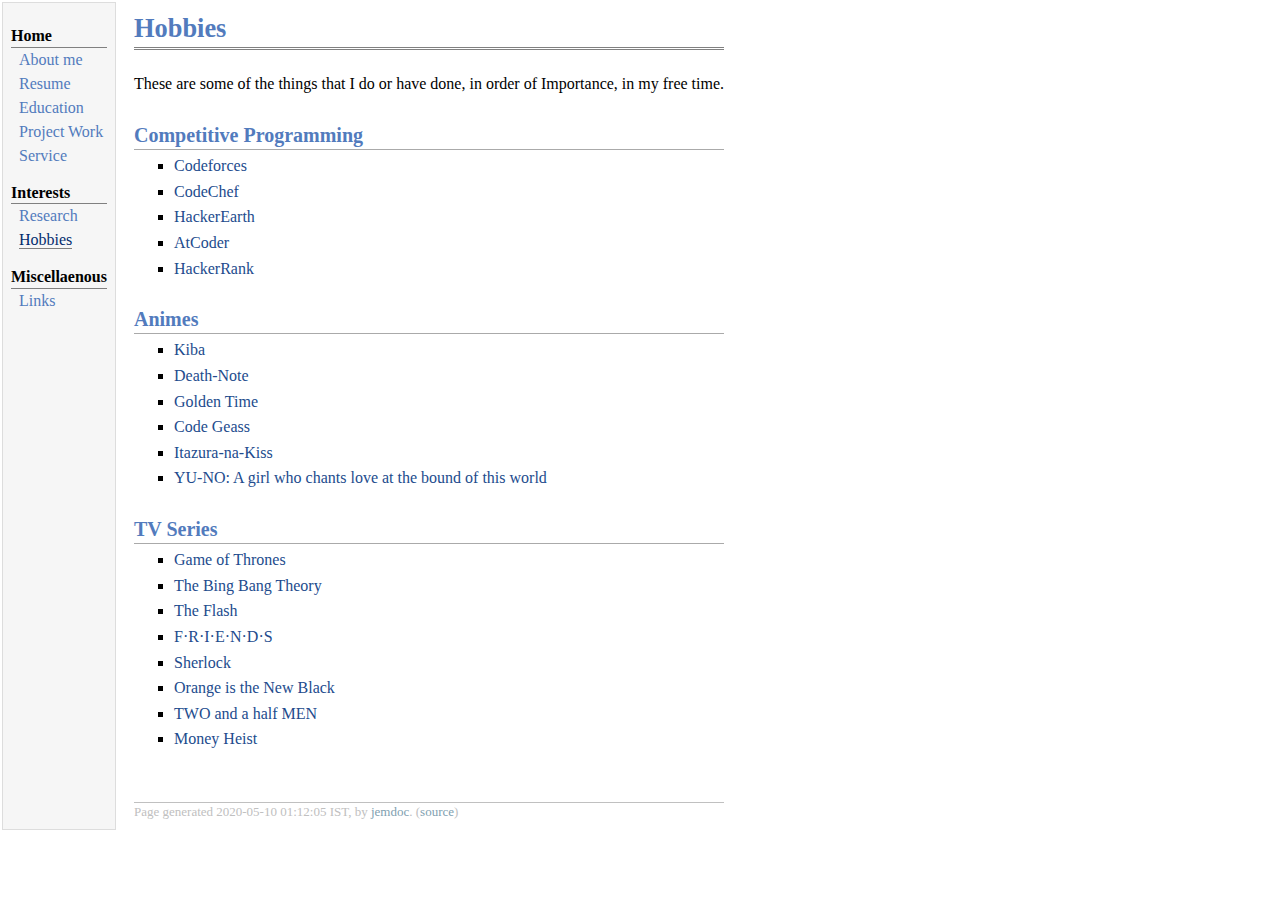
==== hobbies.html @ 69ba69d5 "My New website on Jemdoc" ====
<!DOCTYPE html PUBLIC "-//W3C//DTD XHTML 1.1//EN"
  "http://www.w3.org/TR/xhtml11/DTD/xhtml11.dtd">
<html xmlns="http://www.w3.org/1999/xhtml" xml:lang="en">
<head>
<!-- Global site tag (gtag.js) - Google Analytics -->
<script async src="https://www.googletagmanager.com/gtag/js?id=UA-166005891-1"></script>
<script>
  window.dataLayer = window.dataLayer || [];
  function gtag(){dataLayer.push(arguments);}
  gtag('js', new Date());
  gtag('config', 'UA-166005891-1');
</script>
<meta name="generator" content="jemdoc, see http://jemdoc.jaboc.net/" />
<meta http-equiv="Content-Type" content="text/html;charset=utf-8" />
<link rel="stylesheet" href="jemdoc.css" type="text/css" />
<title>Hobbies</title>
</head>
<body>
<table summary="Table for page layout." id="tlayout">
<tr valign="top">
<td id="layout-menu">
<div class="menu-category">Home</div>
<div class="menu-item"><a href="index.html">About&nbsp;me</a></div>
<div class="menu-item"><a href="Tushar_Resume.pdf">Resume</a></div>
<div class="menu-item"><a href="education.html">Education</a></div>
<div class="menu-item"><a href="project.html">Project	Work</a></div>
<div class="menu-item"><a href="service.html">Service</a></div>
<div class="menu-category">Interests</div>
<div class="menu-item"><a href="research.html">Research</a></div>
<div class="menu-item"><a href="hobbies.html" class="current">Hobbies</a></div>
<div class="menu-category">Miscellaenous</div>
<div class="menu-item"><a href="links.html">Links</a></div>
</td>
<td id="layout-content">
<div id="toptitle">
<h1>Hobbies</h1>
</div>
<p>These are some of the things that I do or have done, in order of Importance, in my free time.</p>
<h2>Competitive Programming</h2>
<ul>
<li><p><a href="https://codeforces.com/profile/tushartg/">Codeforces</a></p>
</li>
<li><p><a href="https://www.codechef.com/users/tushar_garg/">CodeChef</a></p>
</li>
<li><p><a href="mailto:https://www.hackerearth.com/@tushar_garg/">HackerEarth</a></p>
</li>
<li><p><a href="https://atcoder.jp/users/tushar_garg/">AtCoder</a></p>
</li>
<li><p><a href="https://www.hackerrank.com/tushargarg584/">HackerRank</a></p>
</li>
</ul>
<h2>Animes</h2>
<ul>
<li><p><a href="https://kissanime.ru/Anime/Kiba-Dub/">Kiba</a></p>
</li>
<li><p><a href="https://kissanime.ru/Anime/Death-Note-Dub/">Death-Note</a></p>
</li>
<li><p><a href="https://kissanime.ru/Anime/Golden-Time-Dub/">Golden Time</a></p>
</li>
<li><p><a href="https://kissanime.ru/Anime/Code-Geass-Lelouch-of-the-Rebellion-Dub/">Code Geass</a></p>
</li>
<li><p><a href="https://kissanime.ru/Anime/Itazura-na-Kiss-Dub/">Itazura-na-Kiss</a></p>
</li>
<li><p><a href="https://kissanime.ru/Anime/YU-NO-A-girl-who-chants-love-at-the-bound-of-this-world-Dub/">YU-NO: A girl who chants love at the bound of this world</a></p>
</li>
</ul>
<h2>TV Series </h2>
<ul>
<li><p><a href="https://en.wikipedia.org/wiki/Game_of_Thrones/">Game of Thrones</a></p>
</li>
<li><p><a href="https://en.wikipedia.org/wiki/The_Big_Bang_Theory/">The Bing Bang Theory</a></p>
</li>
<li><p><a href="https://en.wikipedia.org/wiki/The_Flash_(2014_TV_series)/">The Flash</a></p>
</li>
<li><p><a href="https://en.wikipedia.org/wiki/Friends/">F&middot;R&middot;I&middot;E&middot;N&middot;D&middot;S</a></p>
</li>
<li><p><a href="https://en.wikipedia.org/wiki/Sherlock_(TV_series)/">Sherlock</a></p>
</li>
<li><p><a href="https://en.wikipedia.org/wiki/Orange_Is_the_New_Black/">Orange is the New Black</a></p>
</li>
<li><p><a href="https://en.wikipedia.org/wiki/Two_and_a_Half_Men/">TWO and a half MEN</a></p>
</li>
<li><p><a href="https://en.wikipedia.org/wiki/Money_Heist/">Money Heist</a></p>
</li>
</ul>
<div id="footer">
<div id="footer-text">
Page generated 2020-05-10 01:12:05 IST, by <a href="http://jemdoc.jaboc.net/">jemdoc</a>.
(<a href="hobbies.jemdoc">source</a>)
</div>
</div>
</td>
</tr>
</table>
</body>
</html>
---- jemdoc.css ----
/* Default css file for jemdoc. */

table#tlayout {
    border: none;
    border-collapse: separate;
    background: white;
}

body {
  background: white;
  font-family: Georgia, serif;
  padding-bottom: 8px;
  margin: 0;
}

#layout-menu {
  background: #f6f6f6;
  border: 1px solid #dddddd;
  padding-top: 0.5em;
  padding-left: 8px;
  padding-right: 8px;
  font-size: 1.0em;
  width: auto;
  white-space: nowrap;
    text-align: left;
    vertical-align: top;
}

#layout-menu td {
  background: #f4f4f4;
    vertical-align: top;
}

#layout-content {
  padding-top: 0.0em;
  padding-left: 1.0em;
  padding-right: 1.0em;
    border: none;
    background: white;
    text-align: left;
    vertical-align: top;
}

#layout-menu a {
  line-height: 1.5em;
  margin-left: 0.5em;
}

tt {
    background: #ffffdd;
}

pre, tt {
  font-size: 90%;
  font-family: monaco, monospace;
}

a, a > tt {
  color: #224b8d;
  text-decoration: none;
}

a:hover {
  border-bottom: 1px gray dotted;
}

#layout-menu a.current:link, #layout-menu a.current:visited {
  color: #022b6d;
  border-bottom: 1px gray solid;
}
#layout-menu a:link, #layout-menu a:visited, #layout-menu a:hover {
  color: #527bbd;
  text-decoration: none;
}
#layout-menu a:hover {
  text-decoration: none;
}

div.menu-category {
  border-bottom: 1px solid gray;
  margin-top: 0.8em;
  padding-top: 0.2em;
  padding-bottom: 0.1em;
  font-weight: bold;
}

div.menu-item {
  padding-left: 16px;
  text-indent: -16px;
}

div#toptitle {
  padding-bottom: 0.2em;
  margin-bottom: 1.5em;
  border-bottom: 3px double gray;
}

/* Reduce space if we begin the page with a title. */
div#toptitle + h2, div#toptitle + h3 {
  margin-top: -0.7em;
}

div#subtitle {
  margin-top: 0.0em;
  margin-bottom: 0.0em;
  padding-top: 0em;
  padding-bottom: 0.1em;
}

em {
  font-style: italic;
}

strong {
  font-weight: bold;
}


h1, h2, h3 {
  color: #527bbd;
  margin-top: 0.7em;
  margin-bottom: 0.3em;
  padding-bottom: 0.2em;
  line-height: 1.0;
  padding-top: 0.5em;
  border-bottom: 1px solid #aaaaaa;
}

h1 {
  font-size: 165%;
}

h2 {
  padding-top: 0.8em;
  font-size: 125%;
}

h2 + h3 {
    padding-top: 0.2em;
}

h3 {
  font-size: 110%;
  border-bottom: none;
}

p {
  margin-top: 0.0em;
  margin-bottom: 0.8em;
  padding: 0;
  line-height: 1.3;
}

pre {
  padding: 0;
  margin: 0;
}

div#footer {
  font-size: small;
  border-top: 1px solid #c0c0c0;
  padding-top: 0.1em;
  margin-top: 4.0em;
  color: #c0c0c0;
}

div#footer a {
  color: #80a0b0;
}

div#footer-text {
  float: left;
  padding-bottom: 8px;
}

ul, ol, dl {
  margin-top: 0.2em;
  padding-top: 0;
  margin-bottom: 0.8em;
}

dt {
  margin-top: 0.5em;
  margin-bottom: 0;
}

dl {
  margin-left: 20px;
}

dd {
  color: #222222;
}

dd > *:first-child {
  margin-top: 0;
}

ul {
  list-style-position: outside;
  list-style-type: square;
}

p + ul, p + ol {
  margin-top: -0.5em;
}

li ul, li ol {
  margin-top: -0.3em;
}

ol {
  list-style-position: outside;
  list-style-type: decimal;
}

li p, dd p {
  margin-bottom: 0.3em;
}


ol ol {
  list-style-type: lower-alpha;
}

ol ol ol {
  list-style-type: lower-roman;
}

p + div.codeblock {
  margin-top: -0.6em;
}

div.codeblock, div.infoblock {
  margin-right: 0%;
  margin-top: 1.2em;
  margin-bottom: 1.3em;
}

div.blocktitle {
  font-weight: bold;
  color: #cd7b62;
  margin-top: 1.2em;
  margin-bottom: 0.1em;
}

div.blockcontent {
  border: 1px solid silver;
  padding: 0.3em 0.5em;
}

div.infoblock > div.blockcontent {
  background: #ffffee;
}

div.blockcontent p + ul, div.blockcontent p + ol {
  margin-top: 0.4em;
}

div.infoblock p {
  margin-bottom: 0em;
}

div.infoblock li p, div.infoblock dd p {
  margin-bottom: 0.5em;
}

div.infoblock p + p {
  margin-top: 0.8em;
}

div.codeblock > div.blockcontent {
  background: #f6f6f6;
}

span.pycommand {
  color: #000070;
}

span.statement {
  color: #008800;
}
span.builtin {
  color: #000088;
}
span.special {
  color: #990000;
}
span.operator {
  color: #880000;
}
span.error {
  color: #aa0000;
}
span.comment, span.comment > *, span.string, span.string > * {
  color: #606060;
}

@media print {
  #layout-menu { display: none; }
}

#fwtitle {
  margin: 2px;
}

#fwtitle #toptitle {
  padding-left: 0.5em;
  margin-bottom: 0.5em;
}

#layout-content h1:first-child, #layout-content h2:first-child, #layout-content h3:first-child {
  margin-top: -0.7em;
}

div#toptitle h1, #layout-content div#toptitle h1 {
  margin-bottom: 0.0em;
  padding-bottom: 0.1em;
  padding-top: 0;
  margin-top: 0.5em;
  border-bottom: none;
}

img.eq {
  padding: 0;
  padding-left: 0.1em;
  padding-right: 0.1em;
  margin: 0;
}

img.eqwl {
  padding-left: 2em;
  padding-top: 0.6em;
  padding-bottom: 0.2em;
  margin: 0;
}

table {
    border: 2px solid black;
    border-collapse: collapse;
}

td {
    padding: 2px;
    padding-left: 0.5em;
    padding-right: 0.5em;
    text-align: center;
    border: 1px solid gray;
}

table + table {
    margin-top: 1em;
}

tr.heading {
    font-weight: bold;
    border-bottom: 2px solid black;
}

img {
    border: none;
}

table.imgtable, table.imgtable td {
    border: none;
    text-align: left;
}
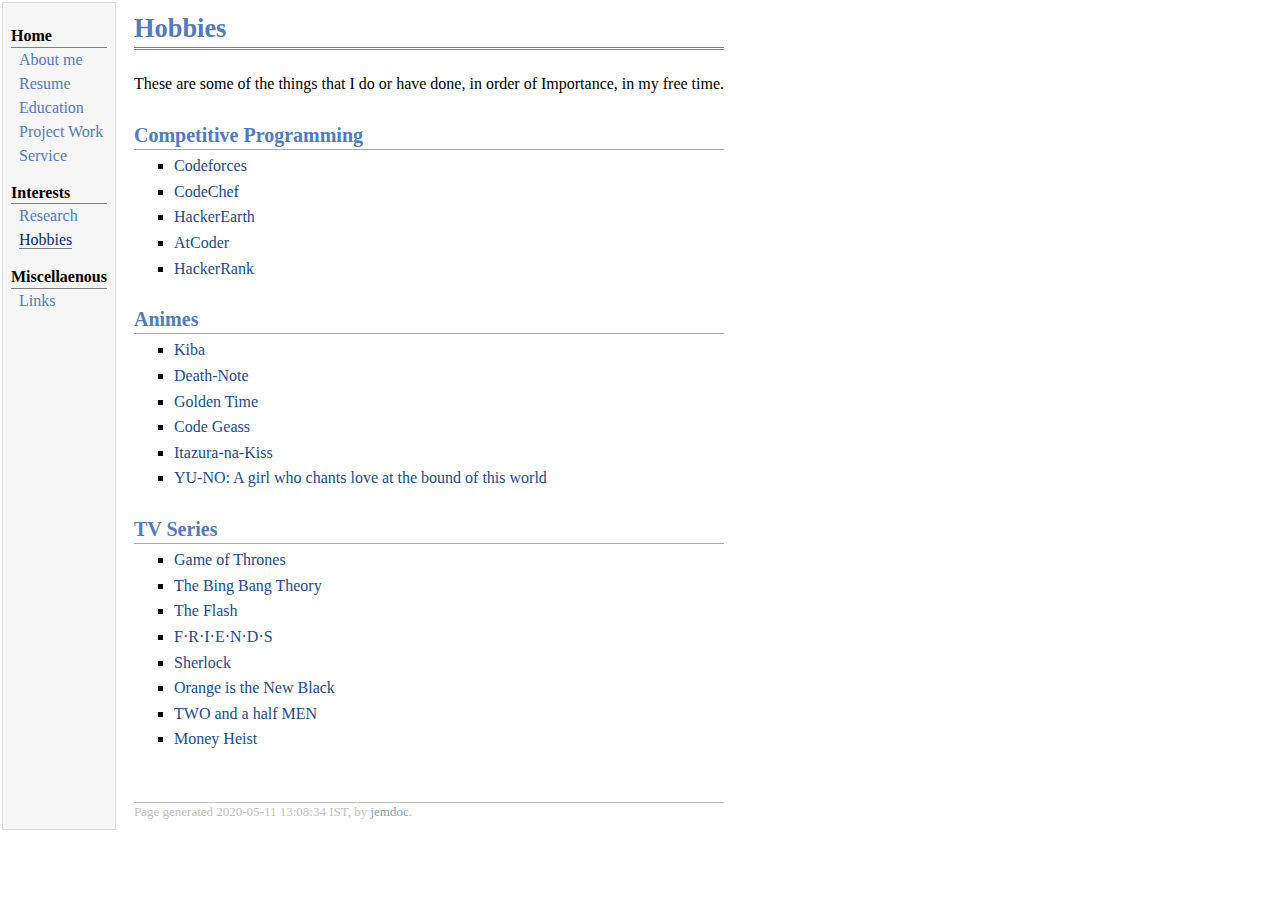
==== commit fc2fa5ea: "updated html file after removing kissanime links" ====
--- a/hobbies.html
+++ b/hobbies.html
@@ -2,17 +2,10 @@
   "http://www.w3.org/TR/xhtml11/DTD/xhtml11.dtd">
 <html xmlns="http://www.w3.org/1999/xhtml" xml:lang="en">
 <head>
-<!-- Global site tag (gtag.js) - Google Analytics -->
-<script async src="https://www.googletagmanager.com/gtag/js?id=UA-166005891-1"></script>
-<script>
-  window.dataLayer = window.dataLayer || [];
-  function gtag(){dataLayer.push(arguments);}
-  gtag('js', new Date());
-  gtag('config', 'UA-166005891-1');
-</script>
 <meta name="generator" content="jemdoc, see http://jemdoc.jaboc.net/" />
 <meta http-equiv="Content-Type" content="text/html;charset=utf-8" />
 <link rel="stylesheet" href="jemdoc.css" type="text/css" />
+<link rel="shortcut icon" type="image/x-icon" href="favicon.ico" />
 <title>Hobbies</title>
 </head>
 <body>
@@ -51,17 +44,17 @@
 </ul>
 <h2>Animes</h2>
 <ul>
-<li><p><a href="https://kissanime.ru/Anime/Kiba-Dub/">Kiba</a></p>
+<li><p><a href="https://en.wikipedia.org/wiki/Kiba_(TV_series)/">Kiba</a></p>
 </li>
-<li><p><a href="https://kissanime.ru/Anime/Death-Note-Dub/">Death-Note</a></p>
+<li><p><a href="https://en.wikipedia.org/wiki/Death_Note/">Death-Note</a></p>
 </li>
-<li><p><a href="https://kissanime.ru/Anime/Golden-Time-Dub/">Golden Time</a></p>
+<li><p><a href="https://en.wikipedia.org/wiki/Golden_Time_(novel_series)/">Golden Time</a></p>
 </li>
-<li><p><a href="https://kissanime.ru/Anime/Code-Geass-Lelouch-of-the-Rebellion-Dub/">Code Geass</a></p>
+<li><p><a href="https://en.wikipedia.org/wiki/Code_Geass/">Code Geass</a></p>
 </li>
-<li><p><a href="https://kissanime.ru/Anime/Itazura-na-Kiss-Dub/">Itazura-na-Kiss</a></p>
+<li><p><a href="https://en.wikipedia.org/wiki/Itazura_na_Kiss/">Itazura-na-Kiss</a></p>
 </li>
-<li><p><a href="https://kissanime.ru/Anime/YU-NO-A-girl-who-chants-love-at-the-bound-of-this-world-Dub/">YU-NO: A girl who chants love at the bound of this world</a></p>
+<li><p><a href="https://en.wikipedia.org/wiki/YU-NO:_A_Girl_Who_Chants_Love_at_the_Bound_of_this_World/">YU-NO: A girl who chants love at the bound of this world</a></p>
 </li>
 </ul>
 <h2>TV Series </h2>
@@ -85,8 +78,7 @@
 </ul>
 <div id="footer">
 <div id="footer-text">
-Page generated 2020-05-10 01:12:05 IST, by <a href="http://jemdoc.jaboc.net/">jemdoc</a>.
-(<a href="hobbies.jemdoc">source</a>)
+Page generated 2020-05-11 13:08:34 IST, by <a href="http://jemdoc.jaboc.net/">jemdoc</a>.
 </div>
 </div>
 </td>
--- a/jemdoc.css
+++ b/jemdoc.css
@@ -359,9 +359,10 @@
 
 img {
     border: none;
+    image-orientation: from-image;
 }
 
 table.imgtable, table.imgtable td {
     border: none;
     text-align: left;
-}+}
